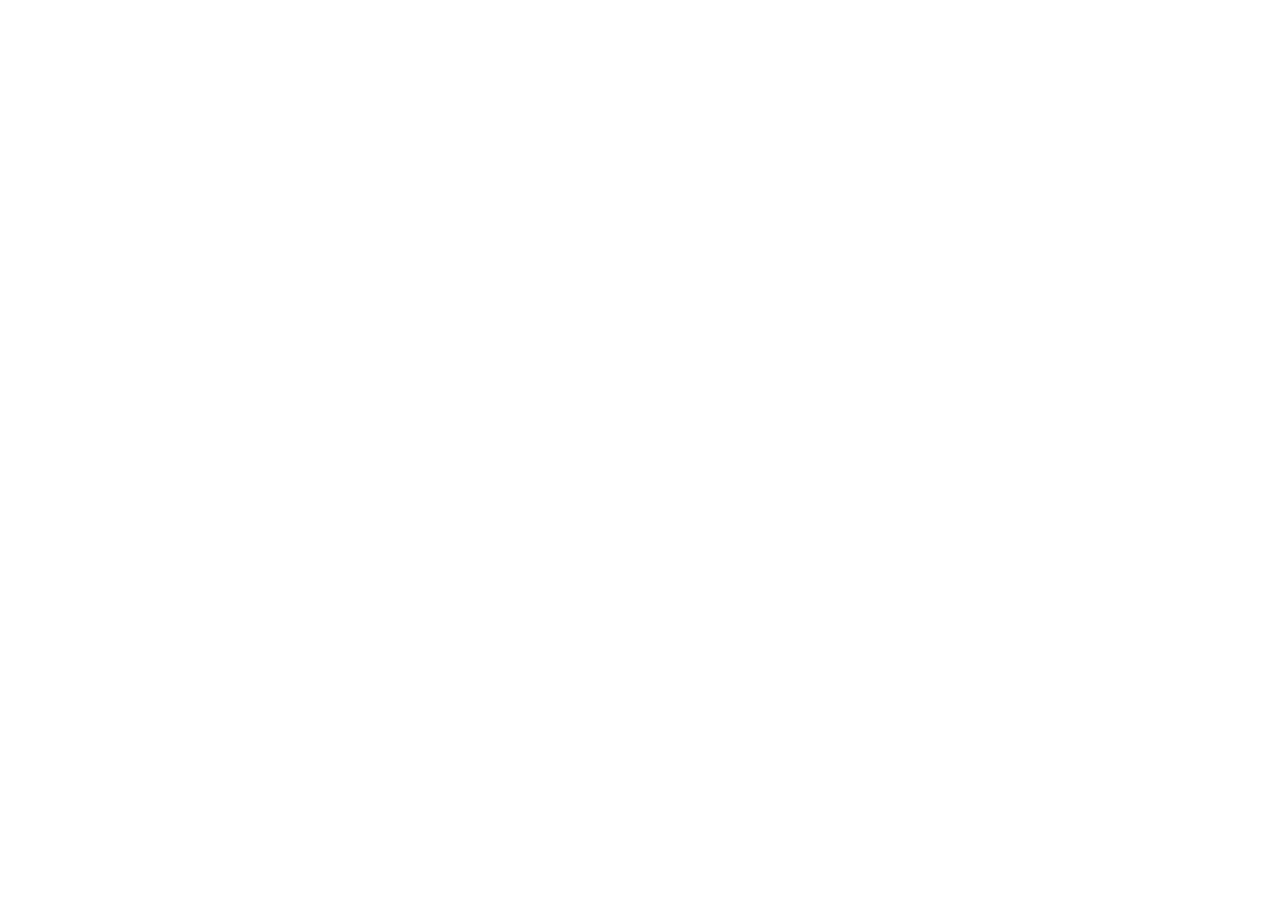
==== home/aboutus.html @ 87767081 "1:56 main page half done" ====
<!DOCTYPE html>
<html lang="en">
<head>
    <meta charset="UTF-8">
    <meta name="viewport" content="width=device-width, initial-scale=1.0">
    <title>Document</title>
    <link rel="stylesheet" href="about.css">
</head>
<body>
    
</body>
</html>
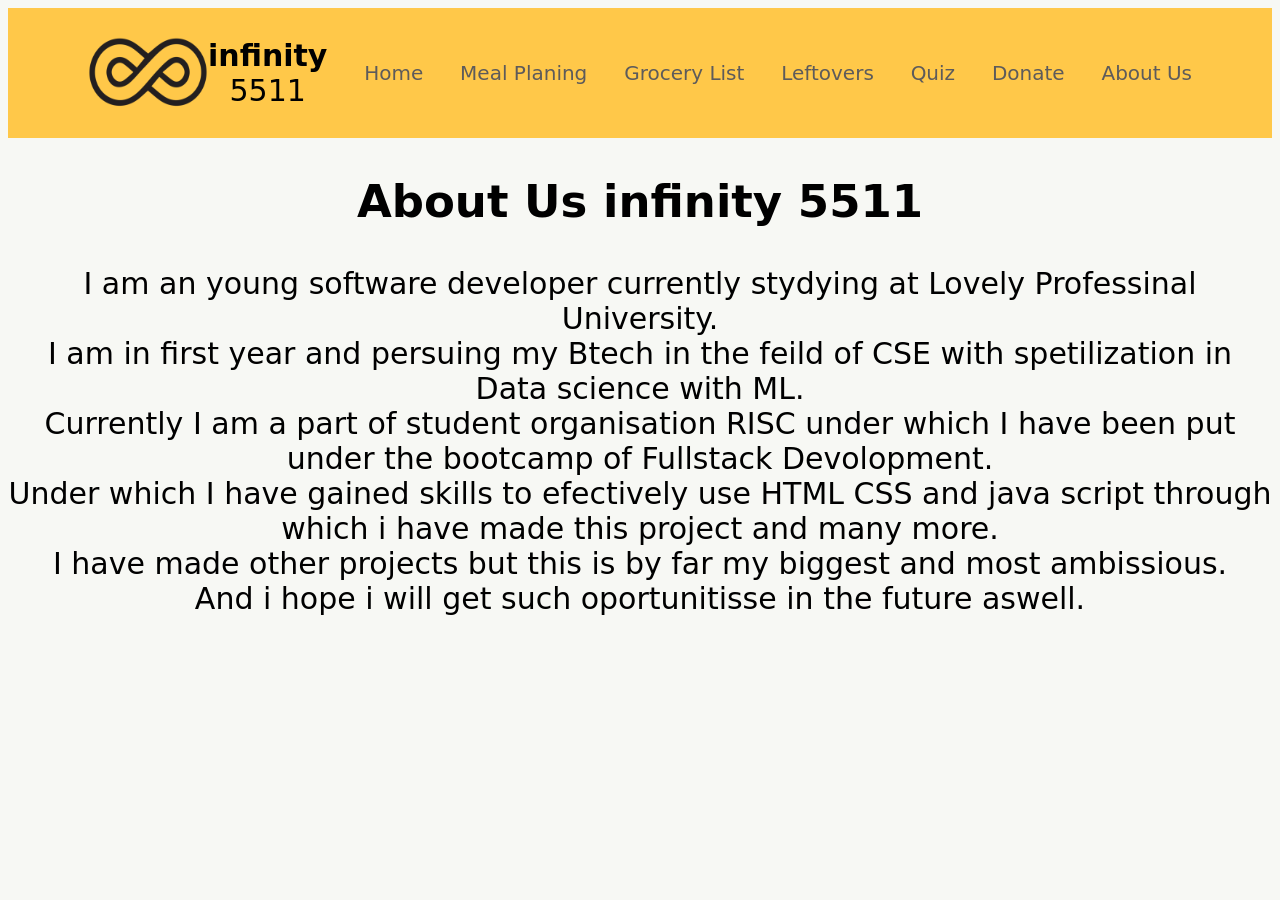
==== commit 3447f5e1: "v2 main page 80% done about us added grocery list finalized" ====
--- a/home/aboutus.html
+++ b/home/aboutus.html
@@ -3,10 +3,26 @@
 <head>
     <meta charset="UTF-8">
     <meta name="viewport" content="width=device-width, initial-scale=1.0">
-    <title>Document</title>
+    <title>About Us</title>
     <link rel="stylesheet" href="about.css">
 </head>
 <body>
-    
+    <div class="head">
+        <div id="logo">
+        <img src="./infinity-symbol-black-on-transparent-background-free-png.webp">
+        <p><b>infinity</b><br>5511</p>
+        </div>
+        <a href="/home/home.html">Home</a>
+        <a href="/mealplan/mealplan.html">Meal Planing</a>
+        <a href="/grocerylist/grocerylist.html">Grocery List</a>
+        <a href="/leftovers/leftovers.html">Leftovers</a>
+        <a href="/quiz/quiz.html">Quiz</a>
+        <a href="https://robinhoodarmy.com/">Donate</a>
+        <a href="aboutus.html">About Us</a>
+    </div>
+    <div class="para">
+        <h2>About Us infinity 5511</h2>
+        <p>I am an young software developer currently stydying at Lovely Professinal University. <br> I am in first year and persuing my Btech in the feild of CSE with spetilization in Data science with ML. <br> Currently I am a part of student organisation RISC under which I have been put under the bootcamp of Fullstack Devolopment. <br>Under which I have gained skills to efectively use HTML CSS and java script through which i have made this project and many more. <br> I have made other projects but this is by far my biggest and most ambissious. <br> And i hope i will get such oportunitisse in the future aswell. </p>
+    </div>
 </body>
 </html>
--- a/home/about.css
+++ b/home/about.css
@@ -0,0 +1,32 @@
+body{
+    background-color: #F7F8F4;
+    text-align: center;
+    font-family: system-ui, -apple-system, BlinkMacSystemFont, 'Segoe UI', Roboto, Oxygen, Ubuntu, Cantarell, 'Open Sans', 'Helvetica Neue', sans-serif;
+}
+#logo{
+    display: flex;
+    justify-content: space-around;
+    align-items: center;
+    font-size: 30px;
+}
+.head {
+    display: flex;
+    align-items: center;
+    justify-content: space-between;
+    background-color: #ffc849;
+    position: sticky;
+    padding: 0px 80px;
+}
+
+.head img{
+    height: 80px;
+    width: 120px;
+}
+.head a{
+    text-decoration: none;
+    color: rgb(93, 91, 91);
+    font-size: 20px;
+}
+.para {
+    font-size: 30px;
+}
